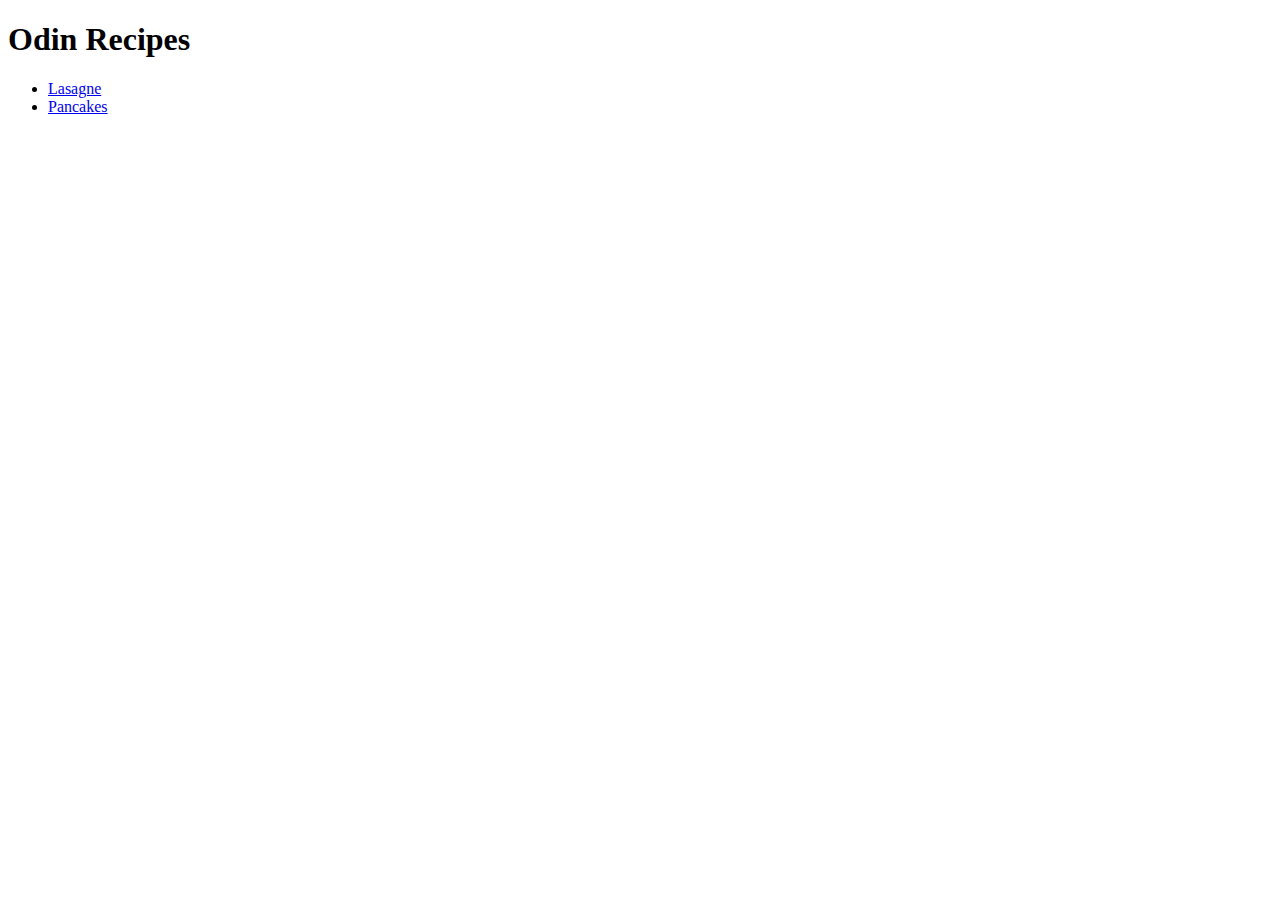
==== index.html @ 3ce569e4 "Add index.html" ====
<!DOCTYPE html>
<html lang="en">
<head>
    <meta charset="UTF-8">
    <meta name="viewport" content="width=device-width, initial-scale=1.0">
    <title>Odin Recipes</title>
</head>

<body>
    <h1>Odin Recipes</h1>
    <ul>
        <li><a href="recipes/lasagne.html">Lasagne</a></li>
        <li><a href="recipes/pancakes.html">Pancakes</a></li>
    </ul>
        
</body>
</html>
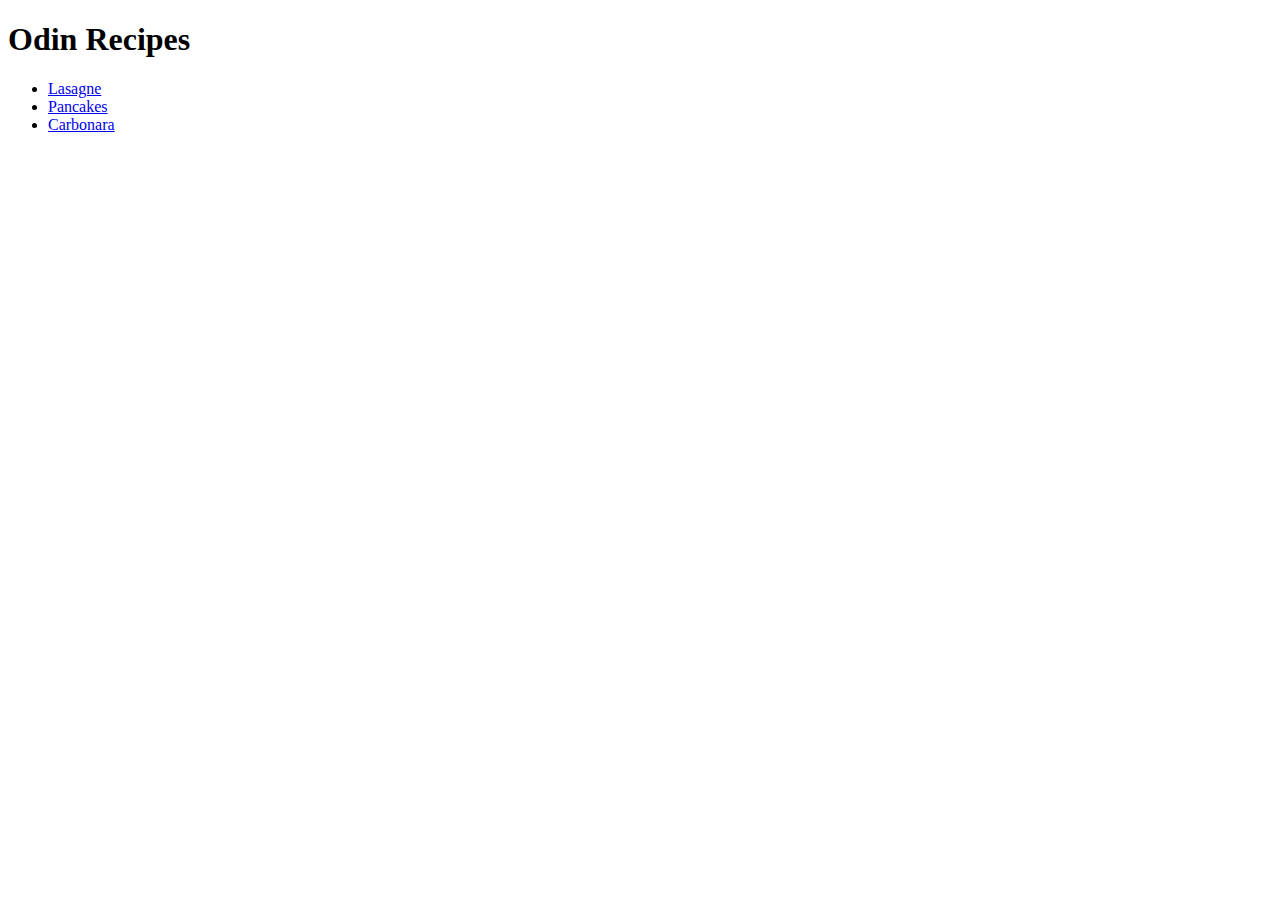
==== commit 99b66356: "Edit index.html" ====
--- a/index.html
+++ b/index.html
@@ -11,6 +11,7 @@
     <ul>
         <li><a href="recipes/lasagne.html">Lasagne</a></li>
         <li><a href="recipes/pancakes.html">Pancakes</a></li>
+        <li><a href="recipes/carbonara.html">Carbonara</a></li>
     </ul>
         
 </body>
